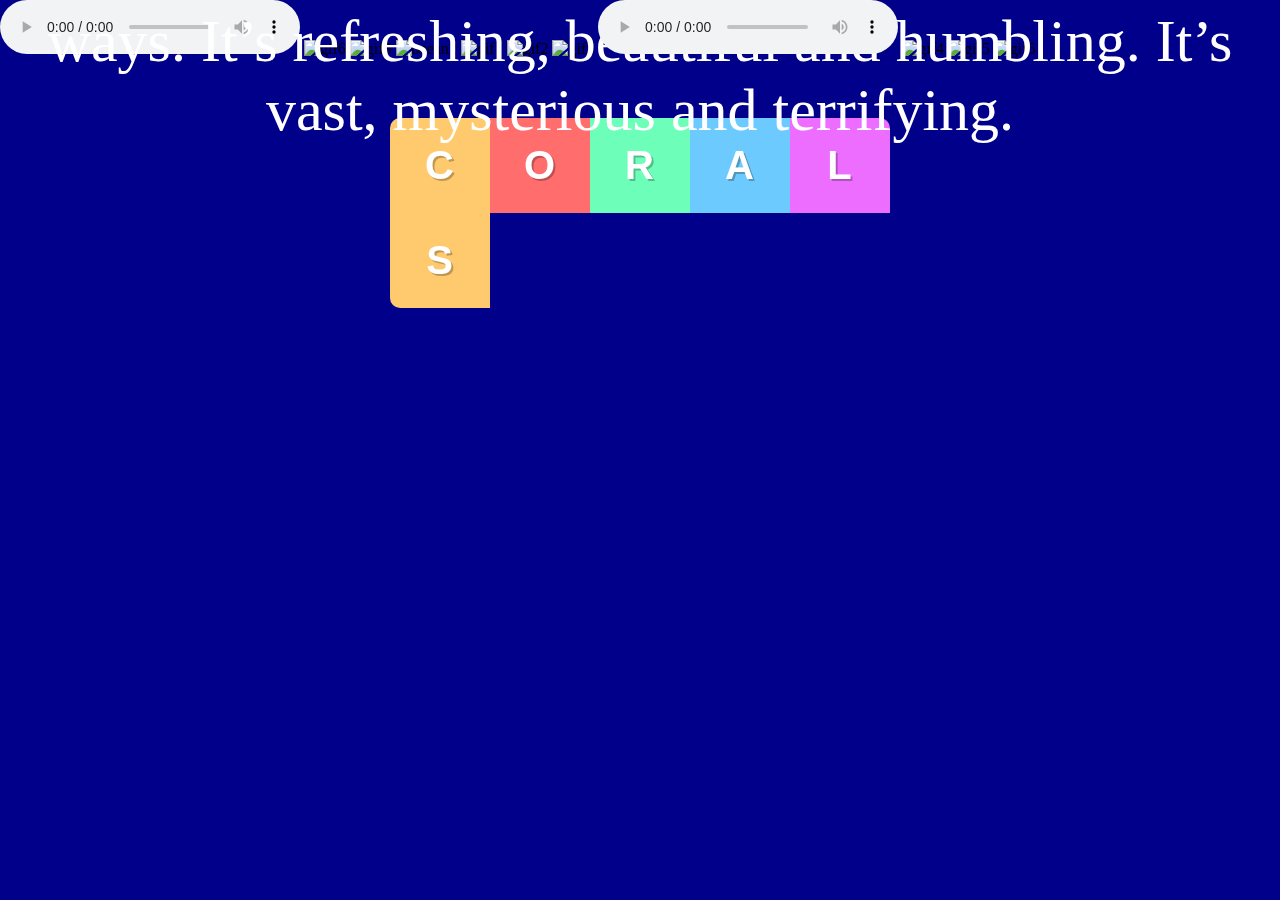
==== index.html @ ec566b8d "everything" ====
<!DOCTYPE html>
<html>
<head>
	<title> Our Beautiful Oceam </title>
	<link rel="stylesheet" type="text/css" href="style.css">
</head>
<body id="background">
<audio controls>
  <source src="song1.mp3" autoplay loop type="audio/mpeg">
</audio>

<img class="pic1" src="https://i.huffpost.com/gen/1840718/thumbs/o-DARK-SEA-900.jpg?6" alt="gif6"> 
<img class="pic1" src="https://media.giphy.com/media/12ffdI8DuUi2RO/giphy.gif" alt="gif3"> 
<div class="text1"> The <b> ocean </b> can be described in an endless number of ways. It’s refreshing, beautiful and humbling. It’s vast, mysterious and terrifying. </div>
<img class="pic1" src="https://media.giphy.com/media/jmqYXVzxO24Mw/giphy.gif" alt="ocean2">
<img class="pic1" src="https://media.giphy.com/media/3GBXzVKs6UOvFUv2Aq/giphy.gif" alt="gif1">
<img class="pic1" src="https://media.giphy.com/media/pyvLF2ZKJRT0ZQmERG/giphy.gif" alt="gif2">
<img class="pic1" src="https://media.giphy.com/media/5wFUwyS8eKlCrNMjtN/giphy.gif" alt="gif2">




<audio controls>
  <source src="song2.mp3" type="audio/mpeg">
</audio>
<img class="pic2" src="https://media.giphy.com/media/xUOwGhPw2QTlp6jNQY/giphy.gif" alt="gif4">
<img class="pic2" src="https://media.giphy.com/media/7JO7aRfUw8MAYHu1Qz/giphy.gif" alt="gif5">
<img class="pic2" src="https://media.giphy.com/media/dn160lVpfj09pUgUFm/giphy.gif" alt="gif6">


<ul class="menu">
  <li><a href="#">C</a></li>
  <li><a href="#">O</a></li>
  <li><a href="#">R</a></li>
  <li><a href="#">A</a></li>
  <li><a href="#">L</a></li>
  <li><a href="#">S</a></li>
  <li class="bg"></li>
</ul>

</body>
</html>
---- style.css ----
/* Ostrich Sans */

@font-face {
	font-family: 'Ostrich Sans';
	src: local('☺'), url('fonts/ostrich-sans-black.woff') format('woff'), url('ostrich-sans-black.ttf') format('truetype'), url('ostrich-sans-black.svg') format('svg');
	font-weight: 900;
	font-style: normal;
}
@font-face {
	font-family: 'Ostrich Sans';
	src: local('☺'), url('fonts/ostrich-sans-bold.woff') format('woff'), url('ostrich-sans-bold.ttf') format('truetype'), url('ostrich-sans-bold.svg') format('svg');
	font-weight: 700;
	font-style: normal;
}
@font-face {
	font-family: 'Ostrich Sans';
	src: local('☺'), url('fonts/ostrich-sans-regular.woff') format('woff'), url('ostrich-sans-regular.ttf') format('truetype'), url('ostrich-sans-regular.svg') format('svg');
	font-weight: 400;
	font-style: normal;
}
@font-face {
	font-family: 'Ostrich Sans';
	src: local('☺'), url('fonts/ostrich-sans-light.woff') format('woff'), url('ostrich-sans-light.ttf') format('truetype'), url('ostrich-sans-light.svg') format('svg');
	font-weight: 300;
	font-style: normal;
}

/* Ostrich Sans Dashed */

@font-face {
	font-family: 'Ostrich Sans Dashed';
	src: local('☺'), url('fonts/ostrich-sans-dashed.woff') format('woff'), url('ostrich-sans-dashed.ttf') format('truetype'), url('ostrich-sans-dashed.svg') format('svg');
	font-weight: 500;
	font-style: normal;
}

/* Ostrich Sans Rounded */

@font-face {
	font-family: "Ostrich Sans Rounded";
	src: local('☺'), url('fonts/ostrich-sans-rounded.woff') format('woff'), url('ostrich-sans-rounded.ttf') format('truetype'), url('ostrich-sans-rounded.svg') format('svg');
	font-weight: 500;
	font-style: normal;
}

/* Ostrich Sans Inline */

@font-face {
	font-family: "Ostrich Sans Inline";
	src: url('fonts/ostrich-sans-inline-regular.woff') format('woff');
}


#background{
	background-color: #00008B;
	margin: 0;
}

.flex{
	display: flex;
	flex-wrap: wrap;
	justify-content: space-between;
	width: 100%;
}

.pic1{
	width: 100%;
	height: auto;
}

.pic2{
	width: 100%;
	height: auto;
}

.text1{
	font-size: 60px;
	font-family: Ostrich Sans Inline;
	font-style: normal;
	text-align: center;
	position: absolute;
	margin-top: -120px;
	color: white;

}

.hover{
  background-color: green;
  cursor: pointer;
}

.pic2:hover{
  -webkit-filter: grayscale(100%); 
  filter: grayscale(100%); 
}


@font-face {
    font-family:'HeydingsCommonIconsRegular';
    src: url('http://ianfarb.com/random/heydings_icons-webfont.eot');
    src: url('http://ianfarb.com/random/heydings_icons-webfont.eot?#iefix') format('embedded-opentype'),
         url('http://ianfarb.com/random/heydings_icons-webfont.woff') format('woff'),
         url('http://ianfarb.com/random/heydings_icons-webfont.ttf') format('truetype'),
         url('http://ianfarb.com/random/heydings_icons-webfont.svg#HeydingsCommonIconsRegular') format('svg');
    font-weight: normal;
    font-style: normal;

}

* {    margin: 0;
  padding: 0;}

body   {  background:#e5e5e5;}

.bg {
  position: fixed;
  z-index: -1;
  top: 0;
  right: 0;
  bottom: 0;
  left: 0;
  transition: .25s;
  pointer-events: none;
}

li
{  list-style:none;
   }

li a
    { display:block;
      float:left;
      width:20%;
      padding:25px 0;
      text-align:center;
      font-family: 'HeydingsCommonIconsRegular', Helvetida Neue, sans-serif;
      font-weight:700;
      letter-spacing:1px;
      font-size:40px;
      color:#fff;
      background:#ccc;
      text-decoration:none;
      text-transform:uppercase;
      text-shadow:2px 2px 0 rgba(0,0,0,.25);
      transition:.25s;}

li a:hover  {
      margin:-10px 0 0 0;
}

.menu
    {  width:500px;
       margin:60px auto 0 auto;
       border-radius:10px;
       overflow:hidden;}
       
.menu li:first-child a {  background:#ffca6d !important;}
.menu li:nth-child(2) a {  background:#ff6d6d !important;}
.menu li:nth-child(3) a {  background:#6dffb9 !important;}
.menu li:nth-child(4) a {  background:#6dcaff !important;}
.menu li:nth-child(5) a {  background:#ec6dff !important;}
.menu li:nth-child(6) a {  background:#ffca6d !important;}

.menu li:first-child:hover ~ .bg {
  background: #ffca6d;
  
}
.menu li:nth-child(2):hover ~ .bg {
  background: #ff6d6d;
}
.menu li:nth-child(3):hover ~ .bg {
  background: #6dffb9;
}
.menu li:nth-child(4):hover ~ .bg {
  background: #6dcaff;
}
.menu li:nth-child(5):hover ~ .bg {
  background: #ec6dff;
}
.menu li:nth-child(6):hover ~ .bg {
  background: #ffca6d;
}
    

.borderrr:hover
{
        box-shadow: inset 0 0 0 25px #53a7ea;
}
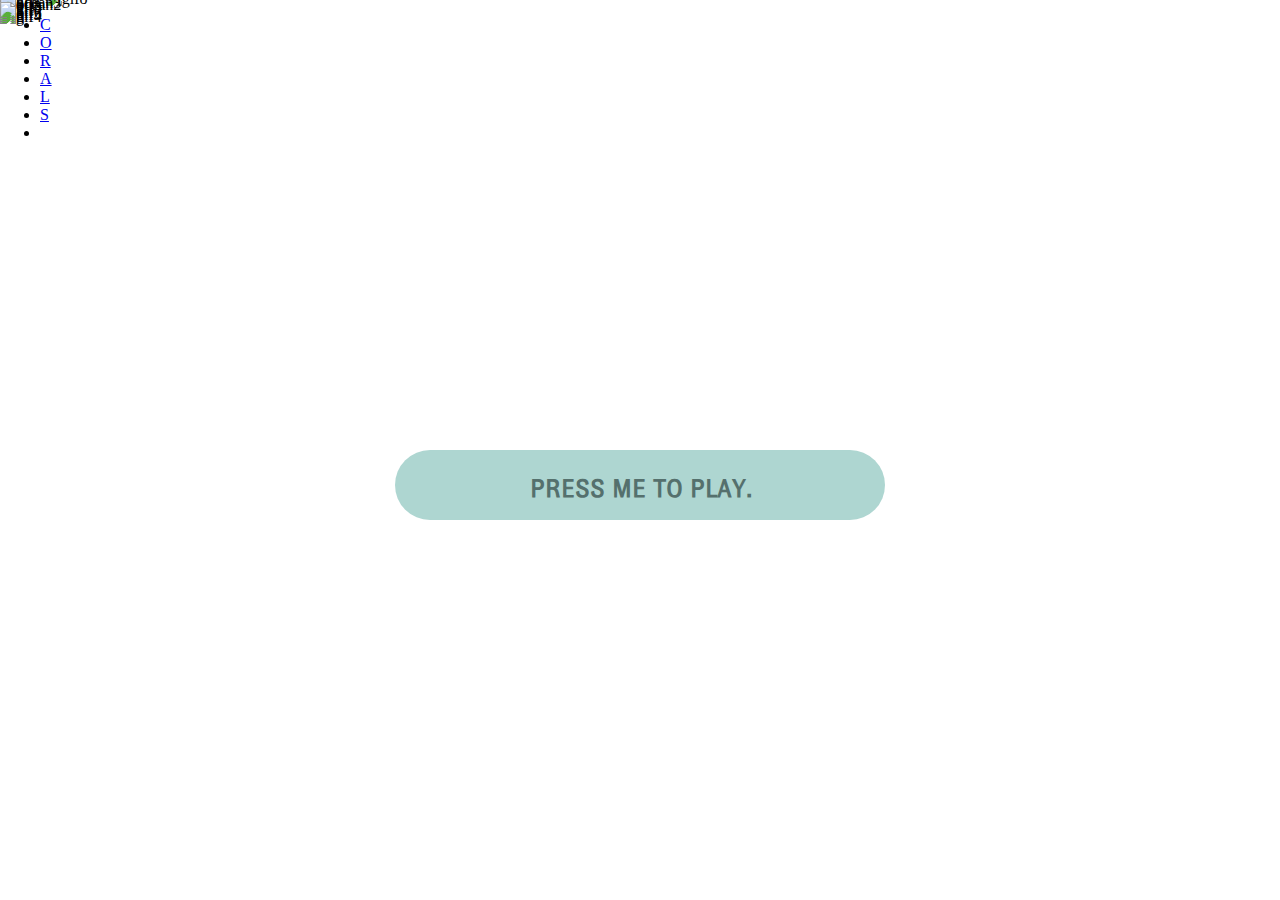
==== commit eccb1970: "ev" ====
--- a/index.html
+++ b/index.html
@@ -1,42 +1,104 @@
 <!DOCTYPE html>
 <html>
-<head>
-	<title> Our Beautiful Oceam </title>
-	<link rel="stylesheet" type="text/css" href="style.css">
-</head>
-<body id="background">
-<audio controls>
-  <source src="song1.mp3" autoplay loop type="audio/mpeg">
-</audio>
+  <head>
+  	<title> Our Beautiful Ocean </title>
+  	<link rel="stylesheet" type="text/css" href="style2.css">
+    <script type="text/javascript" src="in-view.min.js"></script>
+    <script type="text/javascript" src="index.js"></script>
+  </head>
+  <body class="body">
+    <audio controls id="audioOne">
+      <source src="song2.mp3" autoplay loop type="audio/mpeg">
+    </audio>
 
-<img class="pic1" src="https://i.huffpost.com/gen/1840718/thumbs/o-DARK-SEA-900.jpg?6" alt="gif6"> 
-<img class="pic1" src="https://media.giphy.com/media/12ffdI8DuUi2RO/giphy.gif" alt="gif3"> 
-<div class="text1"> The <b> ocean </b> can be described in an endless number of ways. It’s refreshing, beautiful and humbling. It’s vast, mysterious and terrifying. </div>
-<img class="pic1" src="https://media.giphy.com/media/jmqYXVzxO24Mw/giphy.gif" alt="ocean2">
-<img class="pic1" src="https://media.giphy.com/media/3GBXzVKs6UOvFUv2Aq/giphy.gif" alt="gif1">
-<img class="pic1" src="https://media.giphy.com/media/pyvLF2ZKJRT0ZQmERG/giphy.gif" alt="gif2">
-<img class="pic1" src="https://media.giphy.com/media/5wFUwyS8eKlCrNMjtN/giphy.gif" alt="gif2">
+    <div class="section-relative section-negative-bottom">
+      <img class="section-background" id="pic4" src="https://i.huffpost.com/gen/1840718/thumbs/o-DARK-SEA-900.jpg?6" alt="gif0"> 
+      <div class="section-container section1-container">
+        <div id="buttonOne">PRESS ME TO PLAY!</div>
+      </div>
+    </div>
 
+    <div class="section-relative section-negative-bottom">
+      <img class="section-background" src="https://media.giphy.com/media/12ffdI8DuUi2RO/giphy.gif" alt="gif3"> 
+      <div class="section-container section2-container">
+        <div class="section2-title text-focus-in"> THE OCEAN </div> 
+        <div>
+          <div class="section2-description">
+            Vast, mysterious, and haunting, the ocean has inspired many due to its sheer size, power, and unremitting beauty.
+            </br>
+            </br>
+            Not only is the ocean teeming with precious marine life, it's the lifeblood of planet Earth itself, providing us with oxygen, absorbing carbon, and covering over three-quarters of Earth.
+          </div>
+        </div>
+      </div>
+    </div>
 
+    <div class="section-relative section-negative-bottom">
+      <img class="section-background" src="https://media.giphy.com/media/jmqYXVzxO24Mw/giphy.gif" alt="ocean2">  
+      <div class="section-container section3-container">
+        <div class="section3-description"> An estimated 2.2 million species live in the ocean. </div>
+      </div>
+    </div>
 
+     <div class="section-relative section-negative-bottom">
+      <img class="section-background" src="https://media.giphy.com/media/2sZcHuZijNfgtBjYxo/giphy.gif" alt="ocean3">  
+      <div class="section-container section4-container">
+        <div class="section4-description"> Over the last 240 million years, reefs have evolved into one of the largest and most complex and diverse ecosystems on the planet.
+        </div>
+      </div>
+    </div>
 
-<audio controls>
-  <source src="song2.mp3" type="audio/mpeg">
-</audio>
-<img class="pic2" src="https://media.giphy.com/media/xUOwGhPw2QTlp6jNQY/giphy.gif" alt="gif4">
-<img class="pic2" src="https://media.giphy.com/media/7JO7aRfUw8MAYHu1Qz/giphy.gif" alt="gif5">
-<img class="pic2" src="https://media.giphy.com/media/dn160lVpfj09pUgUFm/giphy.gif" alt="gif6">
+    <div class="section-relative section-negative-bottom">
+      <img class="section-background section-negative-bottom" src="https://media.giphy.com/media/3GBXzVKs6UOvFUv2Aq/giphy.gif" alt="gif1">
+       <div class="section-container section5-container">
+          <div class="section5-description"> Healthy coral reef ecosystems are like bustling cities, with buildings made of coral and thousands of marine inhabitants coming and going, interacting with one another, carrying out their business. In this sense, coral reefs are the sea’s metropolises. Coral reefs provide shelter for nearly one third of all known marine species. They are home to more than 4,000 species of fish, 700 species of coral, and thousands of other species of plants and animals. Scientists estimate that, in total, more than one million species of plants and animals are associated with the coral reef ecosystem.
+        </div>
+      </div>
+    </div>
 
+    <img class="section-background section-negative-bottom" src="https://media.giphy.com/media/pyvLF2ZKJRT0ZQmERG/giphy.gif" alt="gif2">
 
-<ul class="menu">
-  <li><a href="#">C</a></li>
-  <li><a href="#">O</a></li>
-  <li><a href="#">R</a></li>
-  <li><a href="#">A</a></li>
-  <li><a href="#">L</a></li>
-  <li><a href="#">S</a></li>
-  <li class="bg"></li>
-</ul>
+    <img class="section-background section-negative-bottom" src="https://media.giphy.com/media/5wFUwyS8eKlCrNMjtN/giphy.gif" alt="gif8">
 
-</body>
+    <div class="section-relative section-negative-bottom">
+      <img class="section-background grayscale" src="https://media.giphy.com/media/xUOwGhPw2QTlp6jNQY/giphy.gif" alt="gif4"> 
+    </div>
+
+    <div class="section-relative section-negative-bottom">
+      <img class="section-background grayscale" src="https://media.giphy.com/media/7JO7aRfUw8MAYHu1Qz/giphy.gif" alt="gif5"> 
+      <div class="section-container section10-container">
+          <div class="section10-description"> All told, more than 75 percent of Earth’s tropical reefs experienced bleaching-level heat stress between 2014 and 2017, and at nearly 30 percent of reefs, it reached mortality level. The scientists summarized the event in stark terms: More than half of affected reef areas were impacted at least twice. This global event has punctuated the recent acceleration of mass bleaching. Occurring at an average rate of once every 25–30 years in the 1980s, mass bleaching now returns about every six years and is expected to further accelerate…. Severe bleaching is now occurring more quickly than reefs can recover, with severe downstream consequences to ecosystems and people.
+        </div>
+      </div>
+    </div>
+
+    <div class="section-relative section-negative-bottom">
+      <img class="section-background grayscale" src="https://media.giphy.com/media/dn160lVpfj09pUgUFm/giphy.gif" alt="gif6"> 
+    </div>
+
+    <div class="section-relative section-negative-bottom">
+      <img class="section-background grayscale" src="https://media.giphy.com/media/7IKFAqoOCK418eqn7u/giphy.gif" alt="gif7"> 
+    </div>
+
+    <ul class="menu">
+      <li><a href="#">C</a></li>
+      <li><a href="#">O</a></li>
+      <li><a href="#">R</a></li>
+      <li><a href="#">A</a></li>
+      <li><a href="#">L</a></li>
+      <li><a href="#">S</a></li>
+      <li class="bg"></li>
+    </ul>
+
+    <script type="text/javascript">
+      var player = document.getElementById("audioOne");
+      var button = document.getElementById("buttonOne");
+      var pic4 = document.getElementById("pic4");
+      button.addEventListener("click", function(){
+        button.style.display = "none";
+        player.play();
+        pic4.style.filter = "none";
+      });
+    </script>
+  </body>
 </html>--- a/style2.css
+++ b/style2.css
@@ -0,0 +1,223 @@
+
+
+@font-face {
+  font-family: "GTZirkonTrial-Book";
+  src: url("./fonts/GT-Zirkon-Trial-Book.woff") format("woff"); /* Modern Browsers */
+  font-weight: normal;
+  font-style: normal;
+}
+
+@font-face {
+  font-family: "GTSectraDisplayTrial-Super";
+
+  src: url("./fonts/GT-Sectra-Display-Trial-Super.woff") format("woff"); /* Modern Browsers */
+  font-weight: normal;
+  font-style: normal;
+}
+
+/* Ostrich Sans */
+
+@font-face {
+	font-family: 'Ostrich Sans';
+	src: local('☺'), url('fonts/ostrich-sans-black.woff') format('woff'), url('ostrich-sans-black.ttf') format('truetype'), url('ostrich-sans-black.svg') format('svg');
+	font-weight: 900;
+	font-style: normal;
+}
+@font-face {
+	font-family: 'Ostrich Sans';
+	src: local('☺'), url('fonts/ostrich-sans-bold.woff') format('woff'), url('ostrich-sans-bold.ttf') format('truetype'), url('ostrich-sans-bold.svg') format('svg');
+	font-weight: 700;
+	font-style: normal;
+}
+@font-face {
+	font-family: 'Ostrich Sans';
+	src: local('☺'), url('fonts/ostrich-sans-regular.woff') format('woff'), url('ostrich-sans-regular.ttf') format('truetype'), url('ostrich-sans-regular.svg') format('svg');
+	font-weight: 400;
+	font-style: normal;
+}
+@font-face {
+	font-family: 'Ostrich Sans';
+	src: local('☺'), url('fonts/ostrich-sans-light.woff') format('woff'), url('ostrich-sans-light.ttf') format('truetype'), url('ostrich-sans-light.svg') format('svg');
+	font-weight: 300;
+	font-style: normal;
+}
+
+/* Ostrich Sans Dashed */
+
+@font-face {
+	font-family: 'Ostrich Sans Dashed';
+	src: local('☺'), url('fonts/ostrich-sans-dashed.woff') format('woff'), url('ostrich-sans-dashed.ttf') format('truetype'), url('ostrich-sans-dashed.svg') format('svg');
+	font-weight: 500;
+	font-style: normal;
+}
+
+/* Ostrich Sans Rounded */
+
+@font-face {
+	font-family: "Ostrich Sans Rounded";
+	src: local('☺'), url('fonts/ostrich-sans-rounded.woff') format('woff'), url('ostrich-sans-rounded.ttf') format('truetype'), url('ostrich-sans-rounded.svg') format('svg');
+	font-weight: 500;
+	font-style: normal;
+}
+
+/* Ostrich Sans Inline */
+
+@font-face {
+	font-family: "Ostrich Sans Inline";
+	src: url('fonts/ostrich-sans-inline-regular.woff') format('woff');
+}
+
+.body {
+	margin: 0;
+	padding: 0;
+}
+
+#buttonOne {
+	background-color: red;
+	background: #AED6D1;
+	border-radius: 40px;
+	border: 5px solid transparent;
+	color: #55706D;
+	font-family: GTZirkonTrial-Book;
+	font-size: 25px;
+	font-weight: bold;
+	height: 20px;
+	justify-content: center;
+	overflow: hidden;
+	padding: 20px 40px;
+	text-align: center;
+	text-indent: 2px;
+	transition: all 1.2s, border 0.5s 1.2s, box-shadow 0.3s 1.5s;
+	white-space: nowrap;
+	width: 400px;
+}
+
+#buttonOne:hover {
+	background: #55706D;
+	border: 10px solid #8DCCC4;
+	box-shadow: 3px 3px 2px rgba(0, 0, 0, 0.15);
+	color: #FFE8A3;
+	text-indent: 0;
+	width: 300px;
+}
+
+#buttonOne:hover span {
+	-webkit-transform: translateX(0);
+	      transform: translateX(0);
+	opacity: 1;
+ }
+
+#audioOne {
+	display: none;
+}
+
+
+.section-relative {
+	position: relative;
+}
+.section-background {
+	width: 100%;
+}
+.section-container {
+	position: absolute;
+	top: 0;
+	bottom: 0;
+	left: 0;
+	right: 0;
+}
+.section-negative-bottom {
+	margin-bottom: -20px;
+}
+
+
+.section1-container {
+	display: flex;
+	justify-content: center;
+	margin-top: 50vh;
+}
+
+.section2-container {
+	top: inherit;
+}
+.section2-title {
+	font-size: 80px;
+	font-family: GTSectraDisplayTrial-Super;
+	text-align: center;
+	color: white;
+	margin-bottom: 25px;
+}
+.section2-description {
+	color: white;
+	font-family: GTZirkonTrial-Book;
+	font-size: 17px;
+	margin: 0 auto 40px;
+	text-align: center;
+	width: 50%;
+}
+
+.section3-container {
+	top: inherit;
+}
+.section3-description {
+	color: white;
+	font-family: GTSectraDisplayTrial-Super;
+	font-size: 40px;
+	margin-bottom: 120px;
+	text-align: center;
+	text-transform: uppercase;
+}
+
+.section4-container {
+	top: inherit;
+}
+.section4-description {
+	color: white;
+	font-family: GTSectraDisplayTrial-Super;
+	font-size: 30px;
+	margin: 0 auto 100px;
+	text-align: center;
+	text-transform: uppercase;
+	width: 50%;
+}
+
+.section5-container {
+	top: inherit;
+}
+.section5-description {
+	color: white;
+	font-family: GTZirkonTrial-Book;
+	font-size: 17px;
+	margin: 0 auto 40px;
+	text-align: center;
+	width: 50%;
+}
+
+
+
+.section10-container {
+	top: inherit;
+}
+.section10-description {
+	color: white;
+	font-family: GTZirkonTrial-Book;
+	font-size: 17px;
+	margin: 0 auto 100px;
+	text-align: center;
+	width: 50%;
+}
+
+.grayscale:hover{
+	  -webkit-filter: grayscale(100%); 
+	  filter: grayscale(100%); 
+}
+
+
+
+/* Animations */
+.text-focus-in {
+  -webkit-animation: text-focus-in 1s cubic-bezier(0.550, 0.085, 0.680, 0.530) both;
+          animation: text-focus-in 1s cubic-bezier(0.550, 0.085, 0.680, 0.530) both;
+
+
+
+
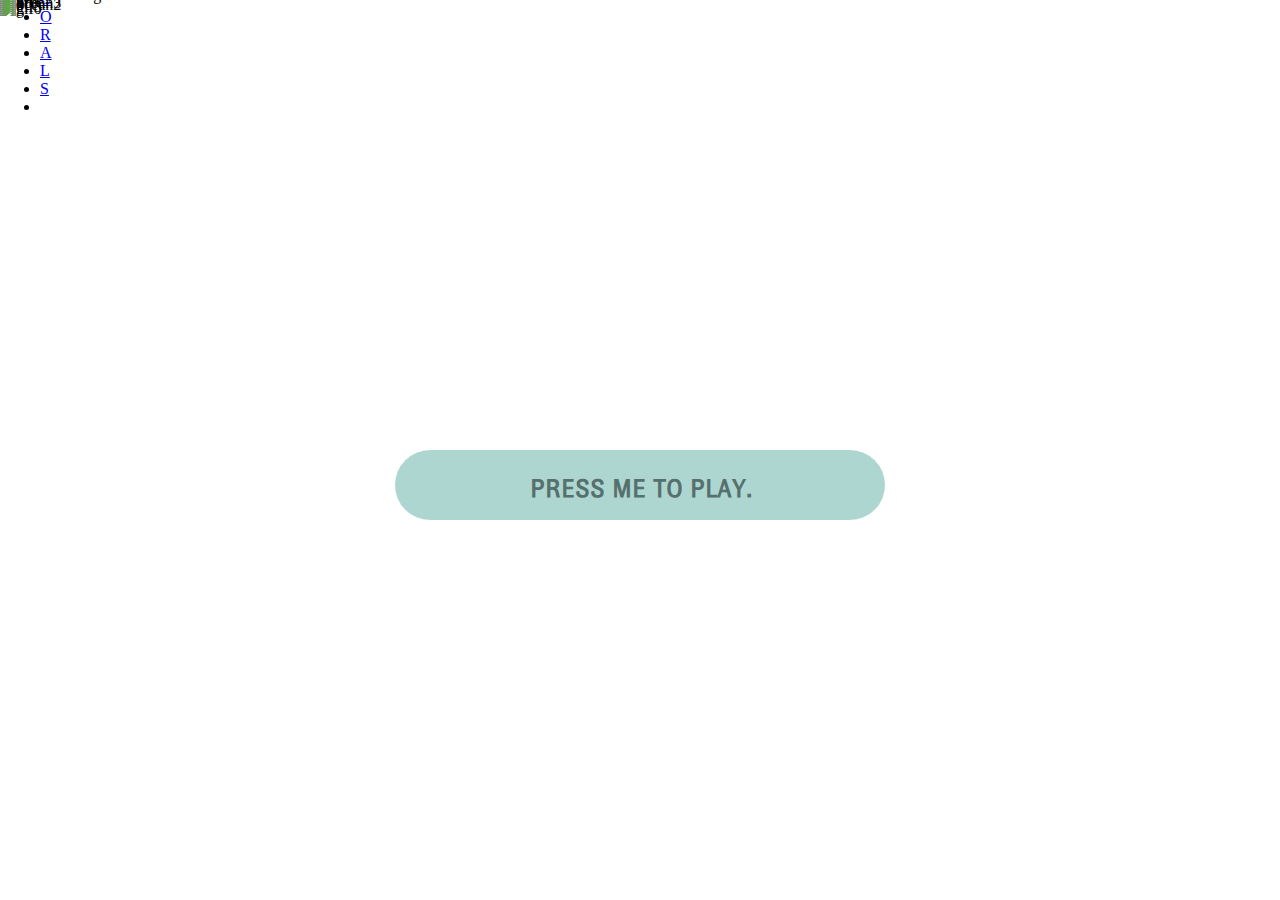
==== commit 57975e24: "changes" ====
--- a/index.html
+++ b/index.html
@@ -43,7 +43,7 @@
      <div class="section-relative section-negative-bottom">
       <img class="section-background" src="https://media.giphy.com/media/2sZcHuZijNfgtBjYxo/giphy.gif" alt="ocean3">  
       <div class="section-container section4-container">
-        <div class="section4-description"> Over the last 240 million years, reefs have evolved into one of the largest and most complex and diverse ecosystems on the planet.
+        <div class="section4-description"> Over the last 240 million years, coral reefs have evolved into one of the largest and most complex and diverse ecosystems on the planet.
         </div>
       </div>
     </div>
@@ -51,24 +51,72 @@
     <div class="section-relative section-negative-bottom">
       <img class="section-background section-negative-bottom" src="https://media.giphy.com/media/3GBXzVKs6UOvFUv2Aq/giphy.gif" alt="gif1">
        <div class="section-container section5-container">
-          <div class="section5-description"> Healthy coral reef ecosystems are like bustling cities, with buildings made of coral and thousands of marine inhabitants coming and going, interacting with one another, carrying out their business. In this sense, coral reefs are the sea’s metropolises. Coral reefs provide shelter for nearly one third of all known marine species. They are home to more than 4,000 species of fish, 700 species of coral, and thousands of other species of plants and animals. Scientists estimate that, in total, more than one million species of plants and animals are associated with the coral reef ecosystem.
+          <div class="section5-description-container">
+            <button class="circleNemo" id="nemoButton"><img class="circleNemoImg" src="https://media.giphy.com/media/11OoTctG5cjn0s/giphy.gif"></button>
+            <div class="section5-description nemo-description" id="nemoDescription"> Healthy coral reef ecosystems are like bustling cities, with buildings made of coral and thousands of marine inhabitants coming and going, interacting with one another, carrying out their business. In this sense, coral reefs are the sea’s metropolises. 
+            </div>
+          </div>
+        </div>
+      <div class="section-container section6-container">
+         <div class="section6-description-container">
+            <button class="circleDory" id="doryButton"><img class="circleDoryImg" src="https://media.giphy.com/media/PNX1BPcYQi4pO/giphy.gif"></button>
+            <div class="section6-description dory-description" id="doryDescription">  Coral reefs provide shelter for nearly one third of all known marine species. They are home to more than 4,000 species of fish, 700 species of coral, and thousands of other species of plants and animals. Scientists estimate that, in total, more than one million species of plants and animals are associated with the coral reef ecosystem. 
         </div>
       </div>
     </div>
+  </div>
+ 
+ <div class="section-relative section-negative-bottom">
+    <img class="section-background section-negative-bottom" src="https://media.giphy.com/media/pyvLF2ZKJRT0ZQmERG/giphy.gif" alt="gif2">
+    <div class="section-container section7-container">
+      <div class="section7-description"> Coral reefs also protect shorelines from storms and contribute to local economies through tourism.
+      </div>
+    </div>
+</div>
+     <div class="section-relative section-negative-bottom">
+    <img class="section-background section-negative-bottom" src="https://media.giphy.com/media/5wFUwyS8eKlCrNMjtN/giphy.gif" alt="gif8">
+    </div>
 
-    <img class="section-background section-negative-bottom" src="https://media.giphy.com/media/pyvLF2ZKJRT0ZQmERG/giphy.gif" alt="gif2">
-
-    <img class="section-background section-negative-bottom" src="https://media.giphy.com/media/5wFUwyS8eKlCrNMjtN/giphy.gif" alt="gif8">
+    <div class="section-relative section-negative-bottom">
+     <img class="section-background section-negative-bottom" src="https://media.giphy.com/media/uDOWJ8J8zD1fy/giphy.gif" alt="climatechange">
+  <div class="section-container section8-container">
+          <div class="section8-description vibrate-1"> Unfortunately, as greenhouse gas emissions from the burning of fossil fuels drive the oceans' temperatures up, climate change has become the single leading cause of coral bleaching bleaching.
+         </div>
+     </div>
+   </div>      
 
     <div class="section-relative section-negative-bottom">
       <img class="section-background grayscale" src="https://media.giphy.com/media/xUOwGhPw2QTlp6jNQY/giphy.gif" alt="gif4"> 
+    <div class="section-container section9-container">
+          <div class="section9-description"> Bleaching primarily results from temperature stress, when surrounding water temperatures are higher or lower than the coral organism’s optimum range. 
+          </br> 
+         </br> 
+        When stressed enough, corals expel their zooxanthellae, revealing the white calcium-carbonate skeleton and producing a “bleached” look. 
+           </div>
+     </div>
+   </div>
+
+   <div class="section-relative section-negative-bottom">
+      <img class="section-background grayscale" src="https://media.giphy.com/media/7JO7aRfUw8MAYHu1Qz/giphy.gif" alt="gif5"> 
+       <div class="section-container section10-container">
+          <div class="section10-description-container">
+            <button class="circleGoldfish" id="goldfishButton"><img class="circleGoldfishImg" src="https://media.giphy.com/media/l4EoYusfSPeySb2xO/giphy.gif"></button>
+            <div class="section10-description goldfish-description" id="goldfishDescription"> More than 75 percent of Earth’s tropical reefs experienced bleaching-level heat stress between 2014 and 2017, and at nearly 30 percent of reefs, it reached mortality level. The scientists summarized the event in stark terms: More than half of affected reef areas were impacted at least twice. 
+            </div>
+          </div>
+        </div>
+      <div class="section-container section11-container">
+         <div class="section11-description-container">
+            <button class="circleBone" id="boneButton"><img class="circleBoneImg" src="https://media.giphy.com/media/RiakgouHxxTwY/giphy.gif"></button>
+            <div class="section11-description bone-description" id="boneDescription">  This global event has punctuated the recent acceleration of mass bleaching. Occurring at an average rate of once every 25–30 years in the 1980s, mass bleaching now returns about every six years and is expected to further accelerate…. Severe bleaching is now occurring more quickly than reefs can recover, with severe downstream consequences to ecosystems and people.
+        </div>
+      </div>
     </div>
+  </div>
 
     <div class="section-relative section-negative-bottom">
       <img class="section-background grayscale" src="https://media.giphy.com/media/7JO7aRfUw8MAYHu1Qz/giphy.gif" alt="gif5"> 
       <div class="section-container section10-container">
-          <div class="section10-description"> All told, more than 75 percent of Earth’s tropical reefs experienced bleaching-level heat stress between 2014 and 2017, and at nearly 30 percent of reefs, it reached mortality level. The scientists summarized the event in stark terms: More than half of affected reef areas were impacted at least twice. This global event has punctuated the recent acceleration of mass bleaching. Occurring at an average rate of once every 25–30 years in the 1980s, mass bleaching now returns about every six years and is expected to further accelerate…. Severe bleaching is now occurring more quickly than reefs can recover, with severe downstream consequences to ecosystems and people.
-        </div>
       </div>
     </div>
 
@@ -94,11 +142,47 @@
       var player = document.getElementById("audioOne");
       var button = document.getElementById("buttonOne");
       var pic4 = document.getElementById("pic4");
+      var nemoButton = document.getElementById("nemoButton");
+      var nemoDescription = document.getElementById("nemoDescription");
+      var doryButton = document.getElementById("doryButton");
+      var doryDescription = document.getElementById("doryDescription");
+      var goldfishButton = document.getElementById("goldfishButton");
+      var goldfishDescription = document.getElementById("goldfishDescription");
+      var boneButton = document.getElementById("boneButton");
+      var boneDescription = document.getElementById("boneDescription");
+    
+      
       button.addEventListener("click", function(){
         button.style.display = "none";
         player.play();
         pic4.style.filter = "none";
       });
-    </script>
+
+      nemoButton.addEventListener("click", function(){
+        nemoButton.style.display = "none";
+        nemoDescription.style.display = "block";
+
+      });
+      
+      doryButton.addEventListener("click", function(){
+        doryButton.style.display = "none";
+        doryDescription.style.display = "block";
+        
+
+      });
+
+      goldfishButton.addEventListener("click", function(){
+        goldfishButton.style.display = "none";
+        goldfishDescription.style.display = "block";
+
+      });
+
+       boneButton.addEventListener("click", function(){
+        boneButton.style.display = "none";
+        boneDescription.style.display = "block";
+
+
+      });
+          </script>
   </body>
 </html>--- a/style2.css
+++ b/style2.css
@@ -11,6 +11,14 @@
   font-family: "GTSectraDisplayTrial-Super";
 
   src: url("./fonts/GT-Sectra-Display-Trial-Super.woff") format("woff"); /* Modern Browsers */
+  font-weight: normal;
+  font-style: normal;
+}
+
+@font-face {
+  font-family: "GTZirkonTrial-Black";
+
+  src: url("./fonts/GT-Zirkon-Trial-Black.woff") format("woff"); /* Modern Browsers */
   font-weight: normal;
   font-style: normal;
 }
@@ -160,50 +168,191 @@
 }
 .section3-description {
 	color: white;
-	font-family: GTSectraDisplayTrial-Super;
+	font-family: GTZirkonTrial-Black;
 	font-size: 40px;
-	margin-bottom: 120px;
-	text-align: center;
-	text-transform: uppercase;
-}
-
-.section4-container {
-	top: inherit;
-}
-.section4-description {
-	color: white;
-	font-family: GTSectraDisplayTrial-Super;
-	font-size: 30px;
-	margin: 0 auto 100px;
+	margin: 0 auto 420px;
 	text-align: center;
 	text-transform: uppercase;
 	width: 50%;
 }
 
+.section4-container {
+	top: inherit;
+}
+.section4-description {
+	color: white;
+	font-family: GTZirkonTrial-Black;
+	font-size: 35px;
+	margin: 0 auto 100px;
+	text-align: center;
+	text-transform: uppercase;
+	width: 50%;
+}
+
 .section5-container {
 	top: inherit;
 }
+.section5-description-container {
+	margin: 0 100px 500px;
+	text-align: left;
+	justify-content: left;
+	width: 40%;
+}
 .section5-description {
 	color: white;
 	font-family: GTZirkonTrial-Book;
-	font-size: 17px;
-	margin: 0 auto 40px;
-	text-align: center;
+	font-size: 20px;
+}
+
+.nemo-description {
+	display: none;
+}
+.circleNemo {
+	margin: 0;
+    padding: 0;
+    border-radius: 50%;
+    border: 0;
+}
+.circleNemoImg {
+	height: 160px;
+	width: 160px;
+	object-fit: cover;
+    border-radius: 50%;
+}
+
+
+.dory-description {
+	display: none;
+}
+.circleDory {
+	margin: 0;
+    padding: 0;
+    border-radius: 50%;
+    border: 0;
+}
+.circleDoryImg {
+	height: 160px;
+	width: 160px;
+	object-fit: cover;
+    border-radius: 50%;
+}
+
+
+.section6-container {
+	top: inherit;
+}
+.section6-description-container {
+	margin: 0 880px 200px;
+	text-align: right;
+	justify-content: right;
+	width: 40%;
+}
+.section6-description {
+	color: white;
+	font-family: GTZirkonTrial-Book;
+	font-size: 20px;
+}
+
+.section7-container {
+	top: inherit;
+}
+.section7-description {
+	color: white;
+	font-family: GTZirkonTrial-Black;
+	font-size: 35px;
+	margin: 0 auto 25%;
+	text-align: center;
+	text-transform: uppercase;
 	width: 50%;
 }
 
-
+.section8-container {
+	top: inherit;
+}
+.section8-description {
+	color: white;
+	font-family: GTZirkonTrial-Black;
+	font-size: 30px;
+	margin: 0 auto 6%;
+	text-align: center;
+	text-transform: uppercase;
+	width: 60%;
+}
+
+
+.section9-container {
+	top: inherit;
+}
+.section9-description {
+	color: white;
+	font-family: GTZirkonTrial-Black;
+	font-size: 30px;
+	margin: 0 auto 20%;
+	text-align: center;
+	text-transform: uppercase;
+	width: 50%;
+}
 
 .section10-container {
 	top: inherit;
 }
+.section10-description-container {
+	margin: 0 100px 200px;
+	text-align: left;
+	justify-content: left;
+	width: 40%;
+}
 .section10-description {
 	color: white;
 	font-family: GTZirkonTrial-Book;
-	font-size: 17px;
-	margin: 0 auto 100px;
-	text-align: center;
-	width: 50%;
+	font-size: 20px;
+}
+
+.goldfish-description {
+	display: none;
+}
+.circleGoldfish {
+	margin: 0;
+    padding: 0;
+    border-radius: 50%;
+    border: 0;
+}
+.circleGoldfishImg {
+	height: 160px;
+	width: 160px;
+	object-fit: cover;
+    border-radius: 50%;
+}
+
+.section11-container {
+	top: inherit;
+}
+.section11-description-container {
+	margin: 0 880px 600px;
+	text-align: right;
+	justify-content: right;
+	width: 40%;
+}
+.section11-description {
+	color: white;
+	font-family: GTZirkonTrial-Book;
+	font-size: 20px;
+}
+
+.bone-description {
+	display: none;
+}
+.circleBone {
+	margin: 0;
+    padding: 0;
+    border-radius: 50%;
+    border: 0;
+}
+.circleBoneImg {
+	height: 160px;
+	width: 160px;
+	object-fit: cover;
+    border-radius: 50%;
 }
 
 .grayscale:hover{
@@ -217,7 +366,101 @@
 .text-focus-in {
   -webkit-animation: text-focus-in 1s cubic-bezier(0.550, 0.085, 0.680, 0.530) both;
           animation: text-focus-in 1s cubic-bezier(0.550, 0.085, 0.680, 0.530) both;
-
-
-
-
+}
+
+.vibrate-1 {
+	-webkit-animation: vibrate-1 0.5s linear infinite both;
+	        animation: vibrate-1 0.5s linear infinite both;
+}
+
+@-webkit-keyframes vibrate-1 {
+  0% {
+    -webkit-transform: translate(0);
+            transform: translate(0);
+  }
+  20% {
+    -webkit-transform: translate(-2px, 2px);
+            transform: translate(-2px, 2px);
+  }
+  40% {
+    -webkit-transform: translate(-2px, -2px);
+            transform: translate(-2px, -2px);
+  }
+  60% {
+    -webkit-transform: translate(2px, 2px);
+            transform: translate(2px, 2px);
+  }
+  80% {
+    -webkit-transform: translate(2px, -2px);
+            transform: translate(2px, -2px);
+  }
+  100% {
+    -webkit-transform: translate(0);
+            transform: translate(0);
+  }
+}
+@keyframes vibrate-1 {
+  0% {
+    -webkit-transform: translate(0);
+            transform: translate(0);
+  }
+  20% {
+    -webkit-transform: translate(-2px, 2px);
+            transform: translate(-2px, 2px);
+  }
+  40% {
+    -webkit-transform: translate(-2px, -2px);
+            transform: translate(-2px, -2px);
+  }
+  60% {
+    -webkit-transform: translate(2px, 2px);
+            transform: translate(2px, 2px);
+  }
+  80% {
+    -webkit-transform: translate(2px, -2px);
+            transform: translate(2px, -2px);
+  }
+  100% {
+    -webkit-transform: translate(0);
+            transform: translate(0);
+  }
+}
+
+
+.pulsate-fwd {
+	-webkit-animation: pulsate-fwd 0.5s ease-in-out infinite both;
+	        animation: pulsate-fwd 0.5s ease-in-out infinite both;
+}
+
+
+@-webkit-keyframes pulsate-fwd {
+  0% {
+    -webkit-transform: scale(1);
+            transform: scale(1);
+  }
+  50% {
+    -webkit-transform: scale(1.1);
+            transform: scale(1.1);
+  }
+  100% {
+    -webkit-transform: scale(1);
+            transform: scale(1);
+  }
+}
+@keyframes pulsate-fwd {
+  0% {
+    -webkit-transform: scale(1);
+            transform: scale(1);
+  }
+  50% {
+    -webkit-transform: scale(1.1);
+            transform: scale(1.1);
+  }
+  100% {
+    -webkit-transform: scale(1);
+            transform: scale(1);
+  }
+}
+
+
+
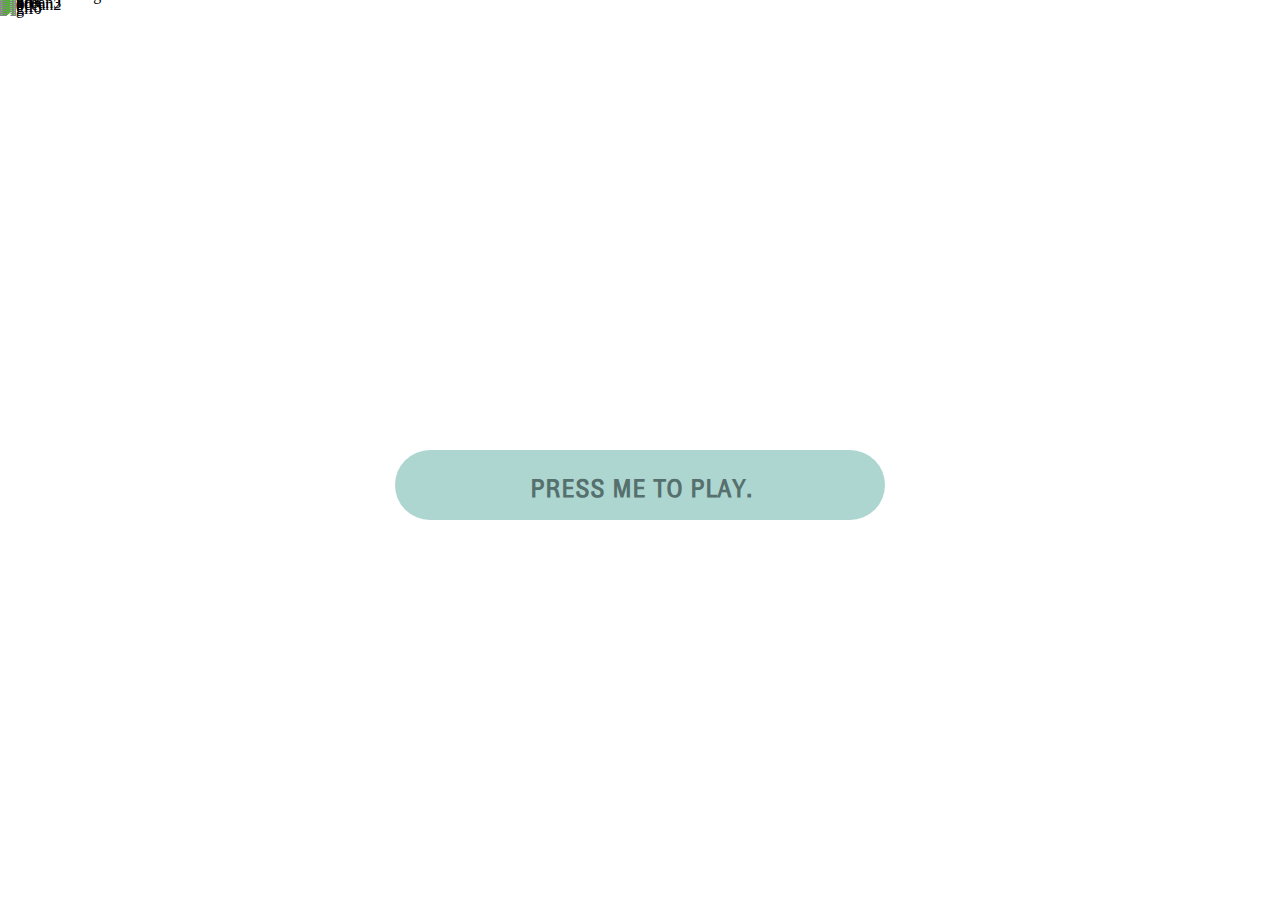
==== commit 2e563c20: "all" ====
--- a/index.html
+++ b/index.html
@@ -36,7 +36,7 @@
     <div class="section-relative section-negative-bottom">
       <img class="section-background" src="https://media.giphy.com/media/jmqYXVzxO24Mw/giphy.gif" alt="ocean2">  
       <div class="section-container section3-container">
-        <div class="section3-description"> An estimated 2.2 million species live in the ocean. </div>
+        <div class="section3-description pulsate-fwd"> An estimated 2.2 million species live in the ocean. </div>
       </div>
     </div>
 
@@ -88,7 +88,7 @@
     <div class="section-relative section-negative-bottom">
       <img class="section-background grayscale" src="https://media.giphy.com/media/xUOwGhPw2QTlp6jNQY/giphy.gif" alt="gif4"> 
     <div class="section-container section9-container">
-          <div class="section9-description"> Bleaching primarily results from temperature stress, when surrounding water temperatures are higher or lower than the coral organism’s optimum range. 
+          <div class="section9-description flicker-4"> Bleaching primarily results from temperature stress, when surrounding water temperatures are higher or lower than the coral organism’s optimum range. 
           </br> 
          </br> 
         When stressed enough, corals expel their zooxanthellae, revealing the white calcium-carbonate skeleton and producing a “bleached” look. 
@@ -115,28 +115,23 @@
   </div>
 
     <div class="section-relative section-negative-bottom">
-      <img class="section-background grayscale" src="https://media.giphy.com/media/7JO7aRfUw8MAYHu1Qz/giphy.gif" alt="gif5"> 
-      <div class="section-container section10-container">
-      </div>
-    </div>
-
-    <div class="section-relative section-negative-bottom">
       <img class="section-background grayscale" src="https://media.giphy.com/media/dn160lVpfj09pUgUFm/giphy.gif" alt="gif6"> 
+     <div class="section-container section12-container">
+          <div class="section12-description"> People also pose the greatest threat to coral reefs. Overfishing and destructive fishing, pollution, warming, changing ocean chemistry, and invasive species are all taking a huge toll. In some places, reefs have been entirely destroyed, and in many places reefs today are a pale shadow of what they once were.
+          </div>
+     </div>
     </div>
 
     <div class="section-relative section-negative-bottom">
       <img class="section-background grayscale" src="https://media.giphy.com/media/7IKFAqoOCK418eqn7u/giphy.gif" alt="gif7"> 
+       <div class="section-container section13-container">
+          <div class="section13-description heartbeat"> Nonetheless, there is some cautious optimism right now. If the world can meet its goals under the Paris climate agreement to avoid the worst effects of global warming, there is still hope that some of the stronger reefs will still exist in the future.
+          </div>
+       </div>
     </div>
 
-    <ul class="menu">
-      <li><a href="#">C</a></li>
-      <li><a href="#">O</a></li>
-      <li><a href="#">R</a></li>
-      <li><a href="#">A</a></li>
-      <li><a href="#">L</a></li>
-      <li><a href="#">S</a></li>
-      <li class="bg"></li>
-    </ul>
+  
+
 
     <script type="text/javascript">
       var player = document.getElementById("audioOne");
@@ -163,7 +158,7 @@
         nemoDescription.style.display = "block";
 
       });
-      
+
       doryButton.addEventListener("click", function(){
         doryButton.style.display = "none";
         doryDescription.style.display = "block";
--- a/style2.css
+++ b/style2.css
@@ -157,8 +157,8 @@
 .section2-description {
 	color: white;
 	font-family: GTZirkonTrial-Book;
-	font-size: 17px;
-	margin: 0 auto 40px;
+	font-size: 22px;
+	margin: 0 auto 7%;
 	text-align: center;
 	width: 50%;
 }
@@ -355,6 +355,39 @@
     border-radius: 50%;
 }
 
+.section12-container {
+	top: inherit;
+}
+
+.section12-description {
+	color: white;
+	font-family: GTZirkonTrial-Black;
+	font-size: 30px;
+	margin: 0 auto 20%;
+	text-align: center;
+	text-transform: uppercase;
+	width: 50%;
+	background-color: black;
+	padding: 10px;
+	opacity: 0.8;
+	border-radius: 5px;
+}
+
+
+.section13-container {
+	top: inherit;
+}
+
+.section13-description {
+	color: white;
+	font-family: GTZirkonTrial-Black;
+	font-size: 30px;
+	margin: 0 auto 20%;
+	text-align: center;
+	text-transform: uppercase;
+	width: 50%;
+}
+
 .grayscale:hover{
 	  -webkit-filter: grayscale(100%); 
 	  filter: grayscale(100%); 
@@ -428,11 +461,11 @@
 
 
 .pulsate-fwd {
-	-webkit-animation: pulsate-fwd 0.5s ease-in-out infinite both;
-	        animation: pulsate-fwd 0.5s ease-in-out infinite both;
-}
-
-
+	-webkit-animation: pulsate-fwd 2s ease-in-out infinite both;
+	        animation: pulsate-fwd 2s ease-in-out infinite both;
+}
+
+ */
 @-webkit-keyframes pulsate-fwd {
   0% {
     -webkit-transform: scale(1);
@@ -463,4 +496,243 @@
 }
 
 
-
+.heartbeat {
+	-webkit-animation: heartbeat 3s ease-in-out infinite both;
+	        animation: heartbeat 3s ease-in-out infinite both;
+}
+
+@-webkit-keyframes heartbeat {
+  from {
+    -webkit-transform: scale(1);
+            transform: scale(1);
+    -webkit-transform-origin: center center;
+            transform-origin: center center;
+    -webkit-animation-timing-function: ease-out;
+            animation-timing-function: ease-out;
+  }
+  10% {
+    -webkit-transform: scale(0.91);
+            transform: scale(0.91);
+    -webkit-animation-timing-function: ease-in;
+            animation-timing-function: ease-in;
+  }
+  17% {
+    -webkit-transform: scale(0.98);
+            transform: scale(0.98);
+    -webkit-animation-timing-function: ease-out;
+            animation-timing-function: ease-out;
+  }
+  33% {
+    -webkit-transform: scale(0.87);
+            transform: scale(0.87);
+    -webkit-animation-timing-function: ease-in;
+            animation-timing-function: ease-in;
+  }
+  45% {
+    -webkit-transform: scale(1);
+            transform: scale(1);
+    -webkit-animation-timing-function: ease-out;
+            animation-timing-function: ease-out;
+  }
+}
+@keyframes heartbeat {
+  from {
+    -webkit-transform: scale(1);
+            transform: scale(1);
+    -webkit-transform-origin: center center;
+            transform-origin: center center;
+    -webkit-animation-timing-function: ease-out;
+            animation-timing-function: ease-out;
+  }
+  10% {
+    -webkit-transform: scale(0.91);
+            transform: scale(0.91);
+    -webkit-animation-timing-function: ease-in;
+            animation-timing-function: ease-in;
+  }
+  17% {
+    -webkit-transform: scale(0.98);
+            transform: scale(0.98);
+    -webkit-animation-timing-function: ease-out;
+            animation-timing-function: ease-out;
+  }
+  33% {
+    -webkit-transform: scale(0.87);
+            transform: scale(0.87);
+    -webkit-animation-timing-function: ease-in;
+            animation-timing-function: ease-in;
+  }
+  45% {
+    -webkit-transform: scale(1);
+            transform: scale(1);
+    -webkit-animation-timing-function: ease-out;
+            animation-timing-function: ease-out;
+  }
+}
+
+.flicker-4 {
+	-webkit-animation: flicker-4 4s linear infinite both;
+	        animation: flicker-4 4s linear infinite both;
+}
+
+
+ */
+@-webkit-keyframes flicker-4 {
+  0%,
+  100% {
+    opacity: 1;
+  }
+  31.98% {
+    opacity: 1;
+  }
+  32% {
+    opacity: 0;
+  }
+  32.8% {
+    opacity: 0;
+  }
+  32.82% {
+    opacity: 1;
+  }
+  34.98% {
+    opacity: 1;
+  }
+  35% {
+    opacity: 0;
+  }
+  35.7% {
+    opacity: 0;
+  }
+  35.72% {
+    opacity: 1;
+  }
+  36.98% {
+    opacity: 1;
+  }
+  37% {
+    opacity: 0;
+  }
+  37.6% {
+    opacity: 0;
+  }
+  37.62% {
+    opacity: 1;
+  }
+  67.98% {
+    opacity: 1;
+  }
+  68% {
+    opacity: 0;
+  }
+  68.4% {
+    opacity: 0;
+  }
+  68.42% {
+    opacity: 1;
+  }
+  95.98% {
+    opacity: 1;
+  }
+  96% {
+    opacity: 0;
+  }
+  96.7% {
+    opacity: 0;
+  }
+  96.72% {
+    opacity: 1;
+  }
+  98.98% {
+    opacity: 1;
+  }
+  99% {
+    opacity: 0;
+  }
+  99.6% {
+    opacity: 0;
+  }
+  99.62% {
+    opacity: 1;
+  }
+}
+@keyframes flicker-4 {
+  0%,
+  100% {
+    opacity: 1;
+  }
+  31.98% {
+    opacity: 1;
+  }
+  32% {
+    opacity: 0;
+  }
+  32.8% {
+    opacity: 0;
+  }
+  32.82% {
+    opacity: 1;
+  }
+  34.98% {
+    opacity: 1;
+  }
+  35% {
+    opacity: 0;
+  }
+  35.7% {
+    opacity: 0;
+  }
+  35.72% {
+    opacity: 1;
+  }
+  36.98% {
+    opacity: 1;
+  }
+  37% {
+    opacity: 0;
+  }
+  37.6% {
+    opacity: 0;
+  }
+  37.62% {
+    opacity: 1;
+  }
+  67.98% {
+    opacity: 1;
+  }
+  68% {
+    opacity: 0;
+  }
+  68.4% {
+    opacity: 0;
+  }
+  68.42% {
+    opacity: 1;
+  }
+  95.98% {
+    opacity: 1;
+  }
+  96% {
+    opacity: 0;
+  }
+  96.7% {
+    opacity: 0;
+  }
+  96.72% {
+    opacity: 1;
+  }
+  98.98% {
+    opacity: 1;
+  }
+  99% {
+    opacity: 0;
+  }
+  99.6% {
+    opacity: 0;
+  }
+  99.62% {
+    opacity: 1;
+  }
+}
+
+
+
